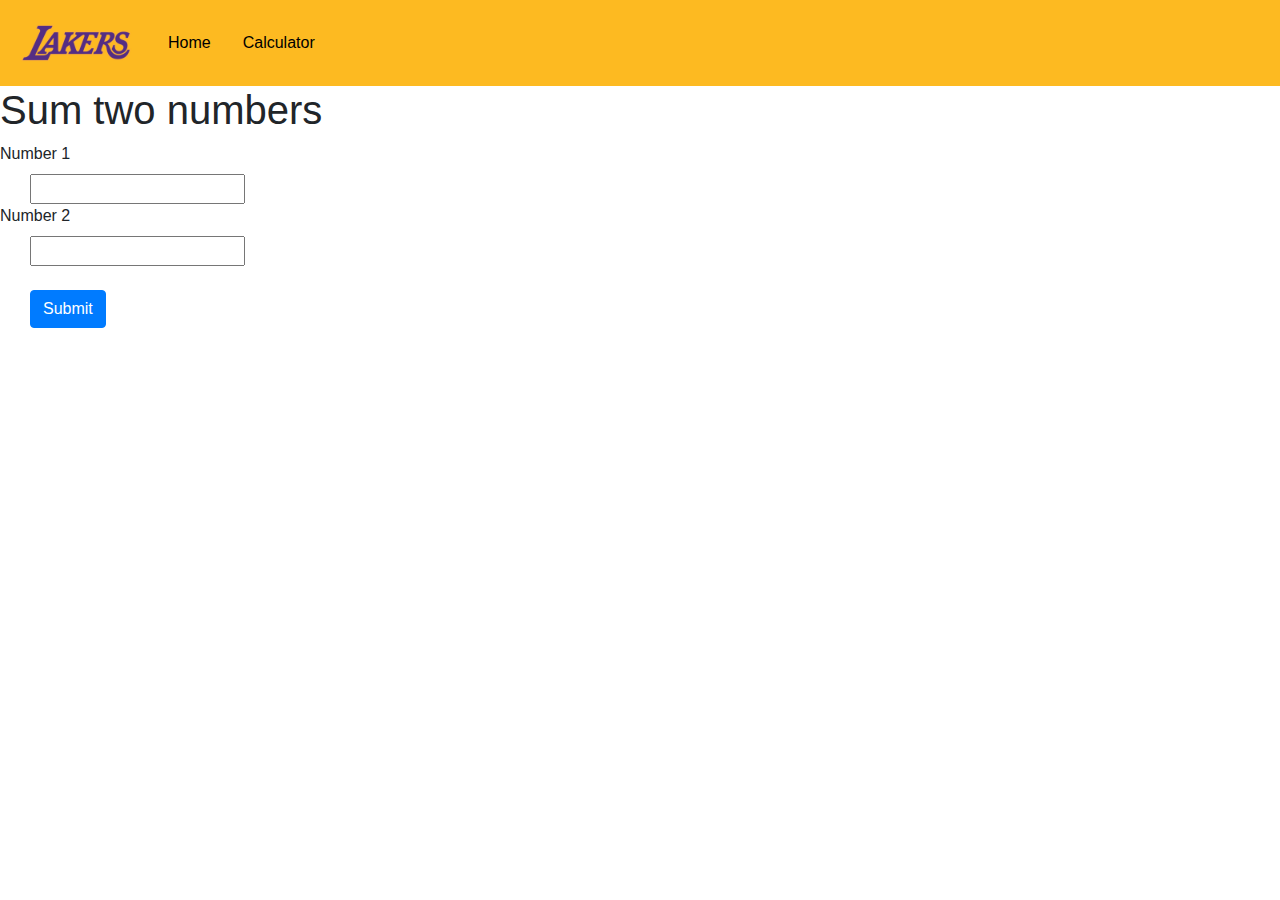
==== calculator.html @ 97d54e0e "next commit" ====
<!DOCTYPE html>
<html lang="en">

<head>
    <meta charset="UTF-8">
    <meta name="viewport" content="width=device-width, initial-scale=1.0">
    <meta http-equiv="X-UA-Compatible" content="ie=edge">
    <title>Document</title>

    <link rel="stylesheet" href="https://stackpath.bootstrapcdn.com/bootstrap/4.3.1/css/bootstrap.min.css"
        integrity="sha384-ggOyR0iXCbMQv3Xipma34MD+dH/1fQ784/j6cY/iJTQUOhcWr7x9JvoRxT2MZw1T" crossorigin="anonymous">
        <link rel="stylesheet" href="/css/style.css">
</head>

<body>

    <nav class="navbar navbar-expand-lg navbar-light" style="background-color: rgb(253, 186, 33)">
        <a class="navbar-brand" href="/index.html">
          <img src="/picutres/lakers-logo-40408.png" width="120" height="60" class="d-inline-block align-top" alt="">
          <a class="nav-item nav-link" href="/index.html">Home</a>
          <a class="nav-item nav-link" href="/calculator.html">Calculator</a>
        </a>
      </nav>

      <div> 
          <h1> Sum two numbers </h1>
      </div>
      <div>
          <label> Number 1</label> <br>
          <input id="n1" type="text">
      </div>

      <div>
        <label> Number 2</label> <br>
        <input id="n2" type="text">
    </div>
    <br>

    <input class="btn btn-primary" type="submit" value="Submit">


    <script>
        let num1 = document.getElementById('n1');
        let num2 = document.getElementById('n2');
        
        console.log(num1+num2);
    </script>

    <script src="https://code.jquery.com/jquery-3.3.1.slim.min.js"
        integrity="sha384-q8i/X+965DzO0rT7abK41JStQIAqVgRVzpbzo5smXKp4YfRvH+8abtTE1Pi6jizo"
        crossorigin="anonymous"></script>
    <script src="https://cdnjs.cloudflare.com/ajax/libs/popper.js/1.14.7/umd/popper.min.js"
        integrity="sha384-UO2eT0CpHqdSJQ6hJty5KVphtPhzWj9WO1clHTMGa3JDZwrnQq4sF86dIHNDz0W1"
        crossorigin="anonymous"></script>
    <script src="https://stackpath.bootstrapcdn.com/bootstrap/4.3.1/js/bootstrap.min.js"
        integrity="sha384-JjSmVgyd0p3pXB1rRibZUAYoIIy6OrQ6VrjIEaFf/nJGzIxFDsf4x0xIM+B07jRM"
        crossorigin="anonymous"></script>
</body>

</html>
---- css/style.css ----
.content{
    margin-left: 150px;
}

.nav-item:hover {
    columns: #000000 !important;
    text-decoration: none;
    background-color: rgb(85, 37, 130);
}

a {
    color:#000000 !important;
    text-decoration:none;

}

input {
    margin-left: 30px;
}
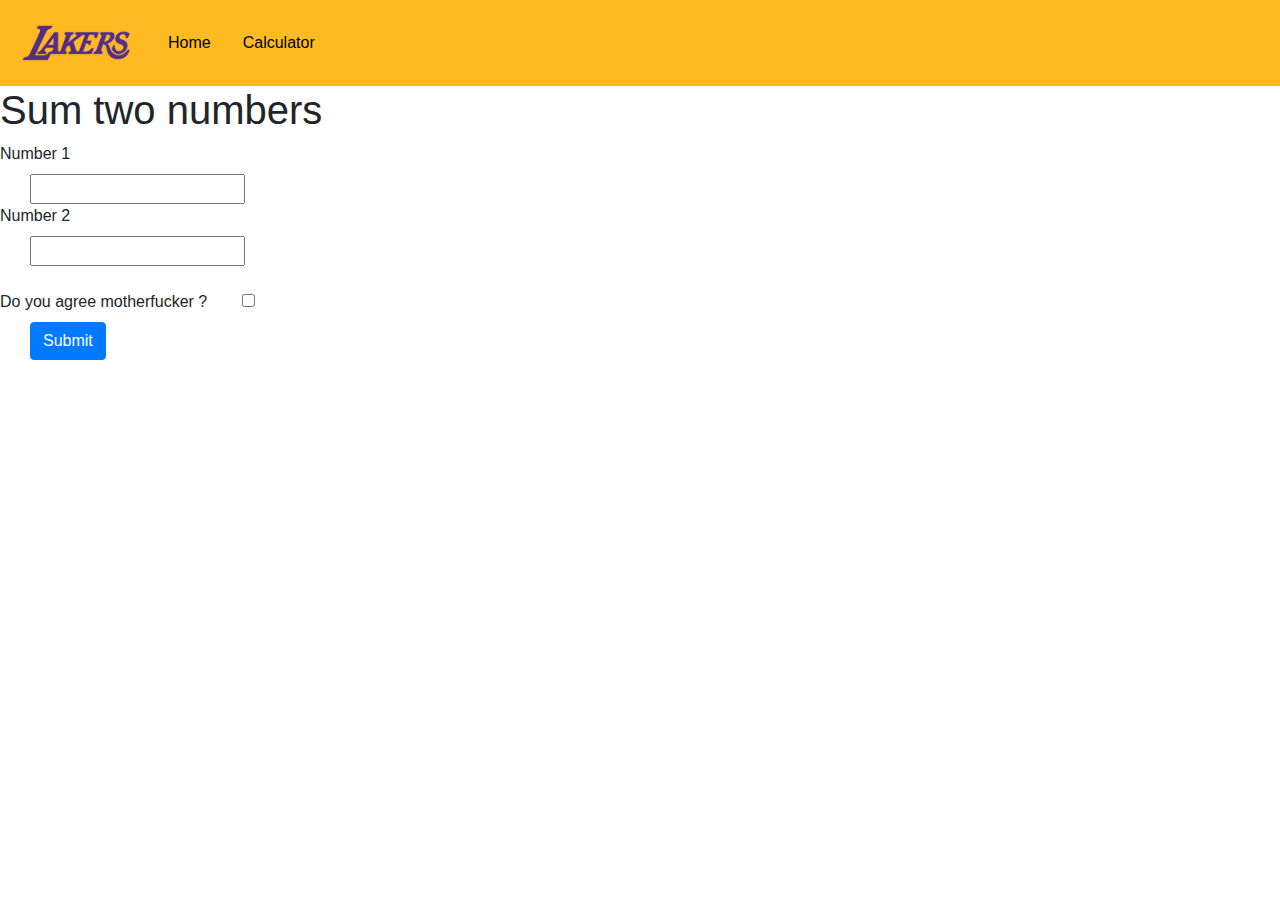
==== commit e5d32a64: "checkbox" ====
--- a/calculator.html
+++ b/calculator.html
@@ -35,6 +35,11 @@
         <input id="n2" type="text">
     </div>
     <br>
+    
+    <label> Do you agree motherfucker ? </label>
+    <input type="checkbox">
+
+    <br>
 
     <input class="btn btn-primary" type="submit" value="Submit">
 
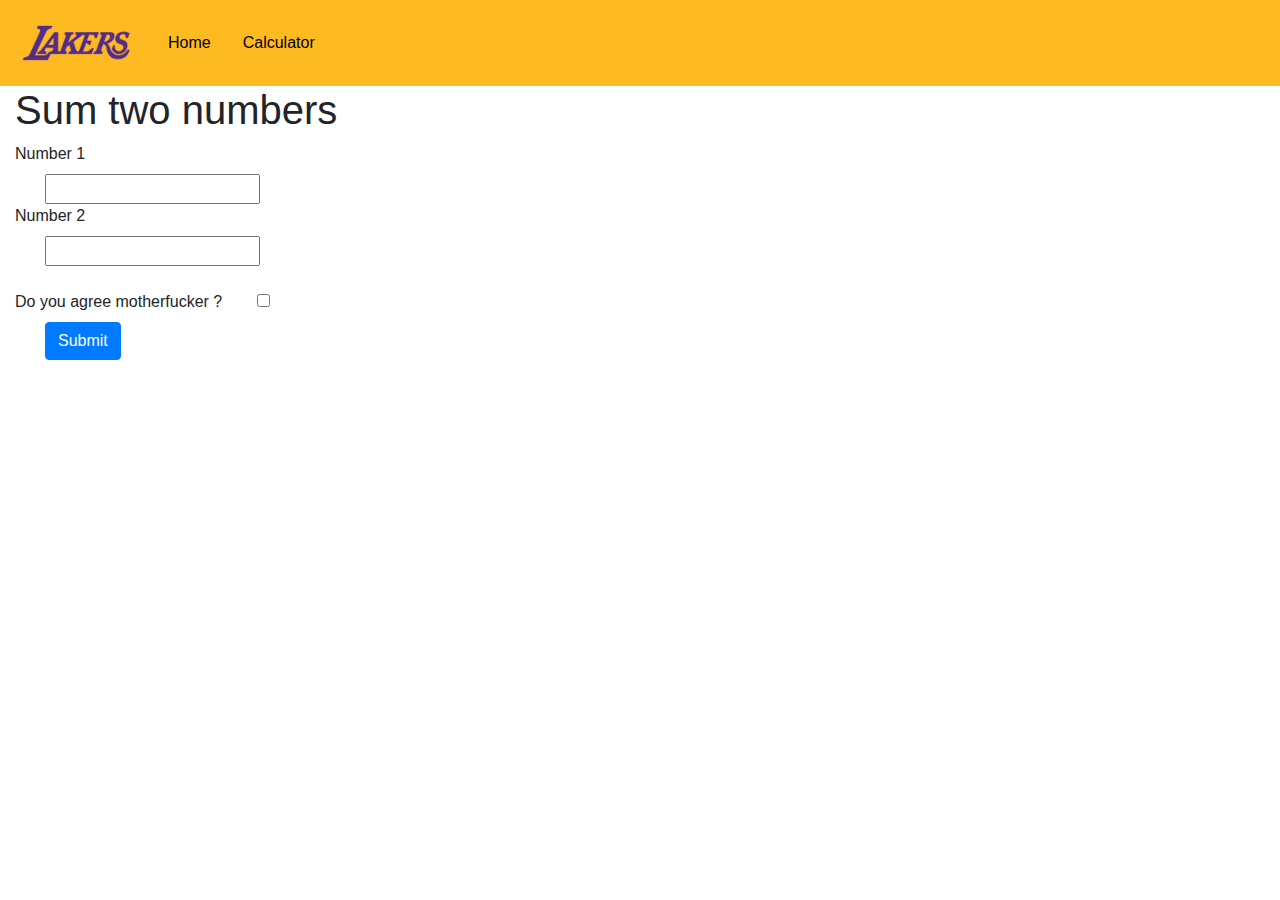
==== commit da8617cd: "calc lates" ====
--- a/calculator.html
+++ b/calculator.html
@@ -9,46 +9,70 @@
 
     <link rel="stylesheet" href="https://stackpath.bootstrapcdn.com/bootstrap/4.3.1/css/bootstrap.min.css"
         integrity="sha384-ggOyR0iXCbMQv3Xipma34MD+dH/1fQ784/j6cY/iJTQUOhcWr7x9JvoRxT2MZw1T" crossorigin="anonymous">
-        <link rel="stylesheet" href="/css/style.css">
+    <link rel="stylesheet" href="./css/style.css">
 </head>
 
 <body>
 
     <nav class="navbar navbar-expand-lg navbar-light" style="background-color: rgb(253, 186, 33)">
         <a class="navbar-brand" href="/index.html">
-          <img src="/picutres/lakers-logo-40408.png" width="120" height="60" class="d-inline-block align-top" alt="">
-          <a class="nav-item nav-link" href="/index.html">Home</a>
-          <a class="nav-item nav-link" href="/calculator.html">Calculator</a>
+            <img src="./picutres/lakers-logo-40408.png" width="120" height="60" class="d-inline-block align-top" alt="">
+            <a class="nav-item nav-link" href="/index.html">Home</a>
+            <a class="nav-item nav-link" href="/calculator.html">Calculator</a>
         </a>
-      </nav>
+    </nav>
+    <div class="container-fluid">
+        <div class="row">
+            <div class="col">
+                <div>
+                    <h1> Sum two numbers </h1>
+                </div>
+                <div>
+                    <label> Number 1</label> <br>
+                    <input id="n1" type="text">
+                </div>
 
-      <div> 
-          <h1> Sum two numbers </h1>
-      </div>
-      <div>
-          <label> Number 1</label> <br>
-          <input id="n1" type="text">
-      </div>
+                <div>
+                    <label> Number 2</label> <br>
+                    <input id="n2" type="text">
+                </div>
+                <br>
 
-      <div>
-        <label> Number 2</label> <br>
-        <input id="n2" type="text">
-    </div>
-    <br>
-    
-    <label> Do you agree motherfucker ? </label>
-    <input type="checkbox">
+                <label> Do you agree motherfucker ? </label>
+                <input type="checkbox" id="agreeCheckbox">
 
-    <br>
+                <br>
 
-    <input class="btn btn-primary" type="submit" value="Submit">
+                <input class="btn btn-primary" type="submit" value="Submit" onclick="calculate()">
 
 
+            </div>
+        </div>
+    </div>
     <script>
         let num1 = document.getElementById('n1');
         let num2 = document.getElementById('n2');
-        
-        console.log(num1+num2);
+        let checkbox = document.getElementById("agreeCheckbox");
+
+        calculate = () => {
+            if (areBothInputsPopulated()) {
+                if (checkbox.checked) {
+                    let result = Number(num1.value) + Number(num2.value);
+                    localStorage.setItem("Result", result);
+                    console.log(result);
+                } else {
+                    alert("You need to check the box");
+                }
+            } else {
+                alert("You must populate both fields");
+            }
+
+        }
+
+        areBothInputsPopulated = () => {
+            return num1.value.length && num2.value.length
+        }
+
     </script>
 
     <script src="https://code.jquery.com/jquery-3.3.1.slim.min.js"
